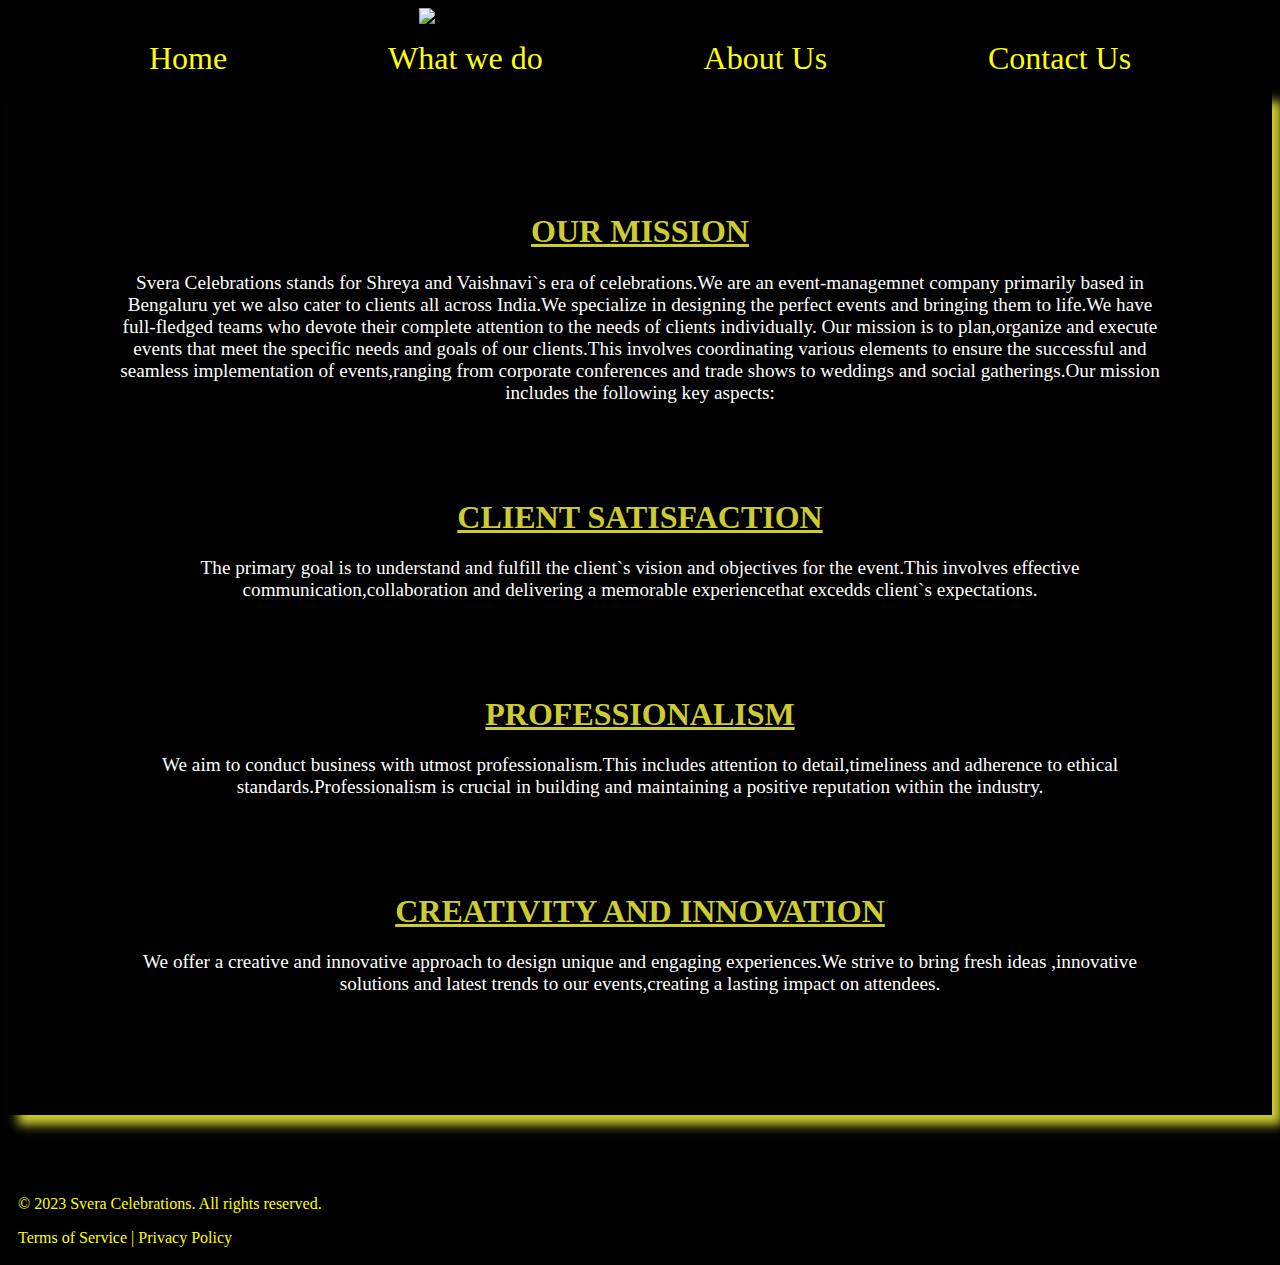
==== svera(about us).html @ 117bc867 "mini project" ====
<!DOCTYPE html>
<html lang="en">
<head>
<meta charset="UTF-8">
<meta name="viewport" content="width=device-width, initial-scale=1.0">
<link rel="stylesheet" href="mini project.css">
<title>mini project</title>
</head>
<body> 
<header>
    <img src="D:\1st yr\1st sem\IWD\Svera\svera logo.png"  alt="svera logo" class="img">
</header>
<nav>
<div class="navbar">
    <a href="svera(home).html">Home</a>
    <a href="svera(what we do).html">What we do</a>
    <a href="svera(about us).html">About Us</a>
    <a href="svera(contact us).html">Contact Us</a>
    
  </div>
</nav>
<div class ="about_us">
  <h1>OUR MISSION</h1>
  <p>Svera Celebrations stands for Shreya and Vaishnavi`s era of celebrations.We are an event-managemnet company primarily based in Bengaluru yet we also cater to clients all across India.We specialize in designing the perfect events and bringing them to life.We have full-fledged teams who devote their complete attention to the needs of clients individually. Our mission is to plan,organize and execute events that meet the specific needs and goals of our clients.This involves coordinating various elements to ensure the successful and seamless implementation of events,ranging from corporate conferences and trade shows to weddings and social gatherings.Our mission includes the following key aspects:</p>
  <br> <br> <br>
  <h1>CLIENT SATISFACTION</h1>
  <p>The primary goal is to understand and fulfill the client`s vision and objectives for the event.This involves effective communication,collaboration and delivering a memorable experiencethat excedds client`s expectations.</p>
  <br> <br> <br>
  <h1>PROFESSIONALISM</h1>
  <p>We aim to conduct business with utmost professionalism.This includes attention to detail,timeliness and adherence to ethical standards.Professionalism is crucial in building and maintaining a positive reputation within the industry.</p>
  <br> <br> <br>
  <h1>CREATIVITY AND INNOVATION</h1>
  <p>We offer a creative and innovative approach to design unique and engaging experiences.We strive to bring fresh ideas ,innovative solutions and latest trends to our events,creating a lasting impact on attendees.</p>
  </div>
  <br> <br> <br>
  <footer class="footer">
    <p>&copy; 2023 Svera Celebrations. All rights reserved.</p>
    <a href="#">Terms of Service | Privacy Policy</a>
  </footer>
  </body>
  </html>
---- mini project.css ----
body{
    
    background-color:black ;
 }
    .img{
        display: block;
        margin-left: auto;
        margin-right: auto;
        width: 35%;
        
    }
    
    .navbar{
             display:flex;
             flex-flow:row nowrap;
             justify-content:space-evenly;
             overflow:visible;
             background-color: black;
             top:0;
             position:sticky;
             z-index:1000;
             
             
    }
    .navbar a{
        
        display: inline-block;
        color:yellow;
        padding: 14px 20px;
        text-decoration: none;
        font-family: serif;
        font-size:xx-large;
    }
    .navbar a:hover{
        
        color: white;
    }
    .hpics{
        display:block;
        margin-left: auto;
        margin-right: auto;
        padding-top: 5%;
        height: auto;
        width: 100%;
        opacity: 0.5;
    }
    .hpics:hover{
        width: 100%;
        opacity: 1.0;

    }
    .image-container {
        position: relative;
        text-align: center;
    }
 .image-container {
    position: relative;
    text-align: center;
  }

  .centered {
    position: absolute;
    top: 50%;
    left: 50%;
    transform: translate(-50%, -50%);
    color: yellow; 
    font-size:xxx-large;
    display: none;
    text-decoration: none;
  }
  .centered:hover{
    color: white; 
    font-size:xxx-large;
    display: none;
    text-decoration: none;
  }
  

  .hpics:first-child,
  .centered:first-child {
    display: block;
  }
  .footer{
      background-color:black;
      color: yellow;
      padding: 10px;
      text-align: left;
     
  }
  .footer a{
    color: yellow;
    text-decoration: none;
  }
  .footer a:hover{
    color: white;
  }
/* End of home page css*/
.wwd{
    background-color: #000000;
    color:yellow;
    text-align: center;
    font-style: serif;
    font-size: xx-large;
    padding-top: 5%;
}
.wpics, .copics, .lpics, .sopics, .cupics{
        display:inline block;
        margin-left: auto;
        margin-right: auto;
        width: 498px;
        height:300px;
        
    }
    /*End of what we do page css*/
    .about_us{
        position:relative;
        z-index: 1;
        border: 1px solid;
        padding: 100px;
        box-shadow: 10px 10px 10px rgb(204, 204, 48) ;
    }
    .about_us h1{
        color: rgb(204, 204, 48);
        font-size: xx-large;
        text-align: center;
        text-decoration: underline;
    }
    .about_us p{
        color: white;
        font-size: larger;
        text-align: center;

    }
    /* End of about us page css */
    .register{
        position: relative;
        z-index: 1;
        border: 1px solid;
        padding:2px;
        box-shadow: 10px 10px 10px yellow;
    }
    label {
        display: block;
        margin-bottom: 8px;
    }
    
    input {
        display: block;
        margin-left: auto;
        margin-right: auto;
        width: 45%;
        padding: 8px;
        margin-bottom: 16px;
        box-sizing: border-box;
    }
    
    #Submit {
        display: block;
        margin-left: auto;
        margin-right: auto;
        background-color: yellow;
        color:black;
        padding: 10px 15px;
        border: none;
        border-radius: 4px;
        cursor: pointer;
        width: 100px;
    }
    
    #Submit:hover {
        background-color: white;
    }
    
    .sns a{
        color: yellow;
    }

    .sns a:hover{
        color: green;
    }
    #message {
        display: none;
        padding: 10px;
        background-color: yellow;
        text-align: center;
    /*End of contact us page css*/
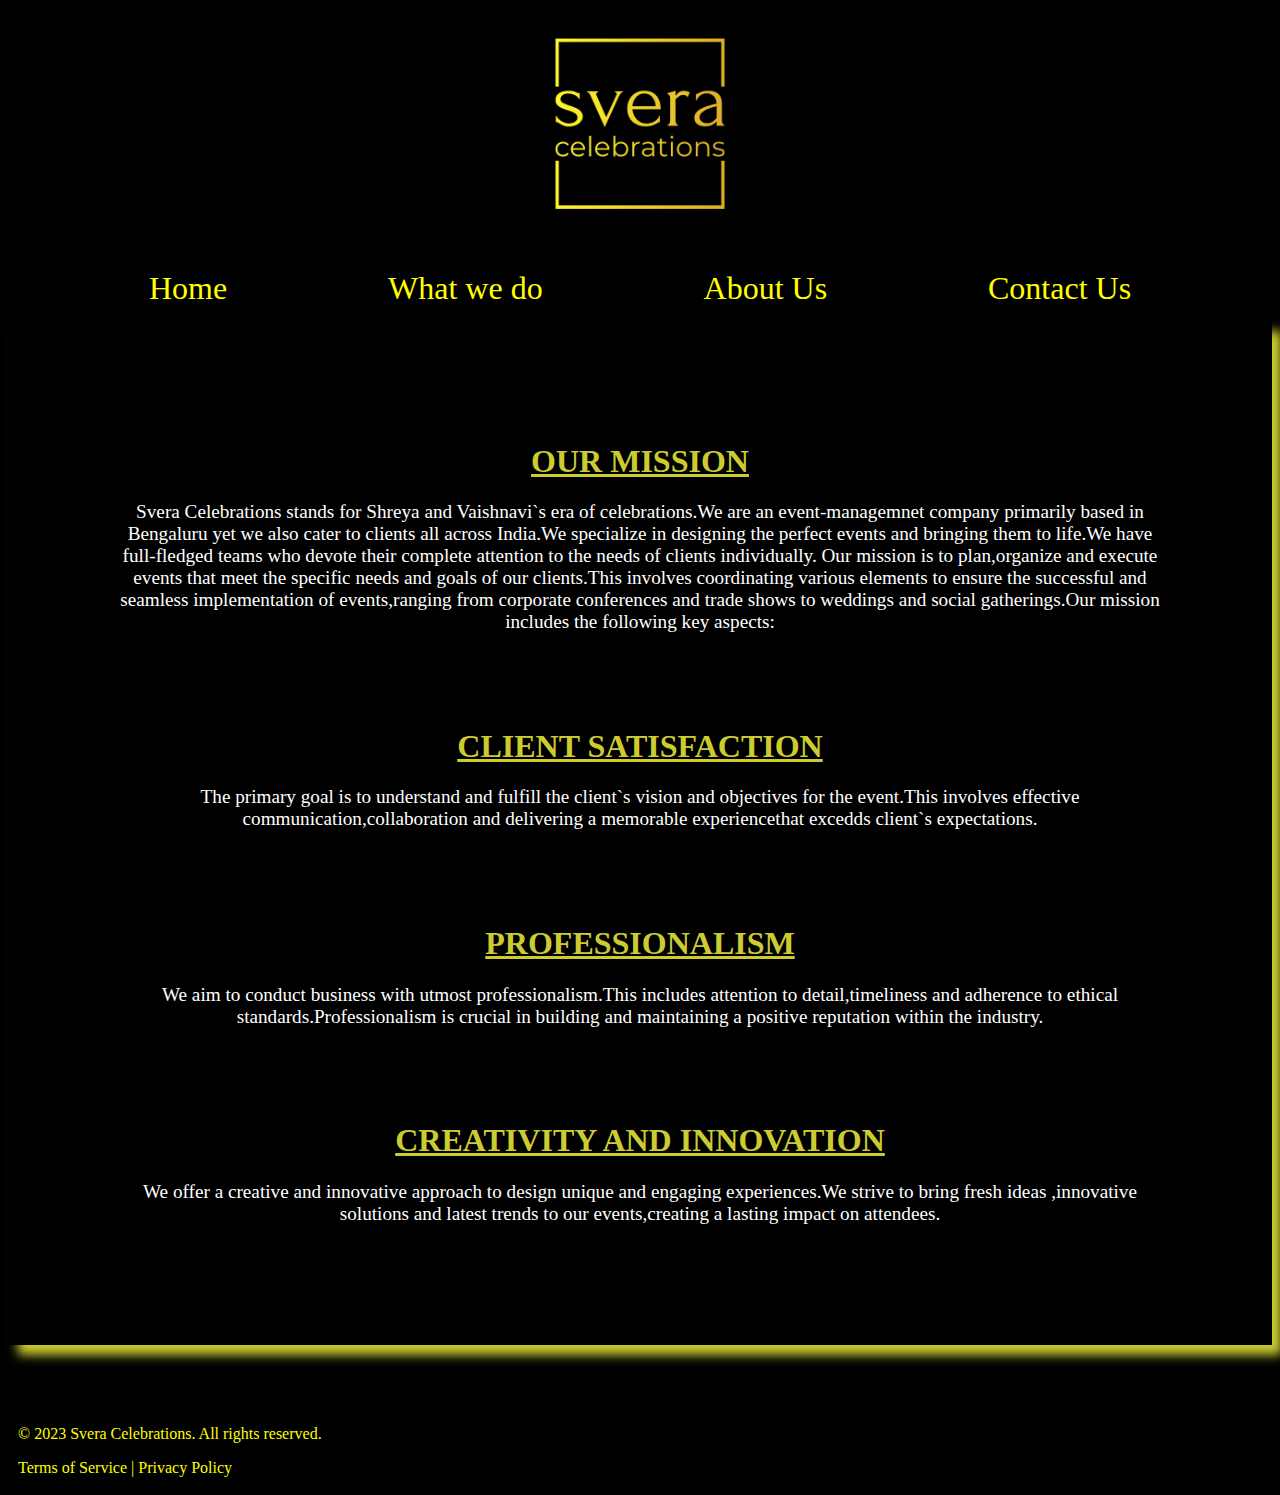
==== commit a729d017: "Update svera(about us).html" ====
--- a/svera(about us).html
+++ b/svera(about us).html
@@ -8,11 +8,11 @@
 </head>
 <body> 
 <header>
-    <img src="D:\1st yr\1st sem\IWD\Svera\svera logo.png"  alt="svera logo" class="img">
+    <img src="svera logo.png"  alt="svera logo" class="img">
 </header>
 <nav>
 <div class="navbar">
-    <a href="svera(home).html">Home</a>
+    <a href="index.html">Home</a>
     <a href="svera(what we do).html">What we do</a>
     <a href="svera(about us).html">About Us</a>
     <a href="svera(contact us).html">Contact Us</a>
@@ -38,4 +38,4 @@
     <a href="#">Terms of Service | Privacy Policy</a>
   </footer>
   </body>
-  </html>+  </html>
